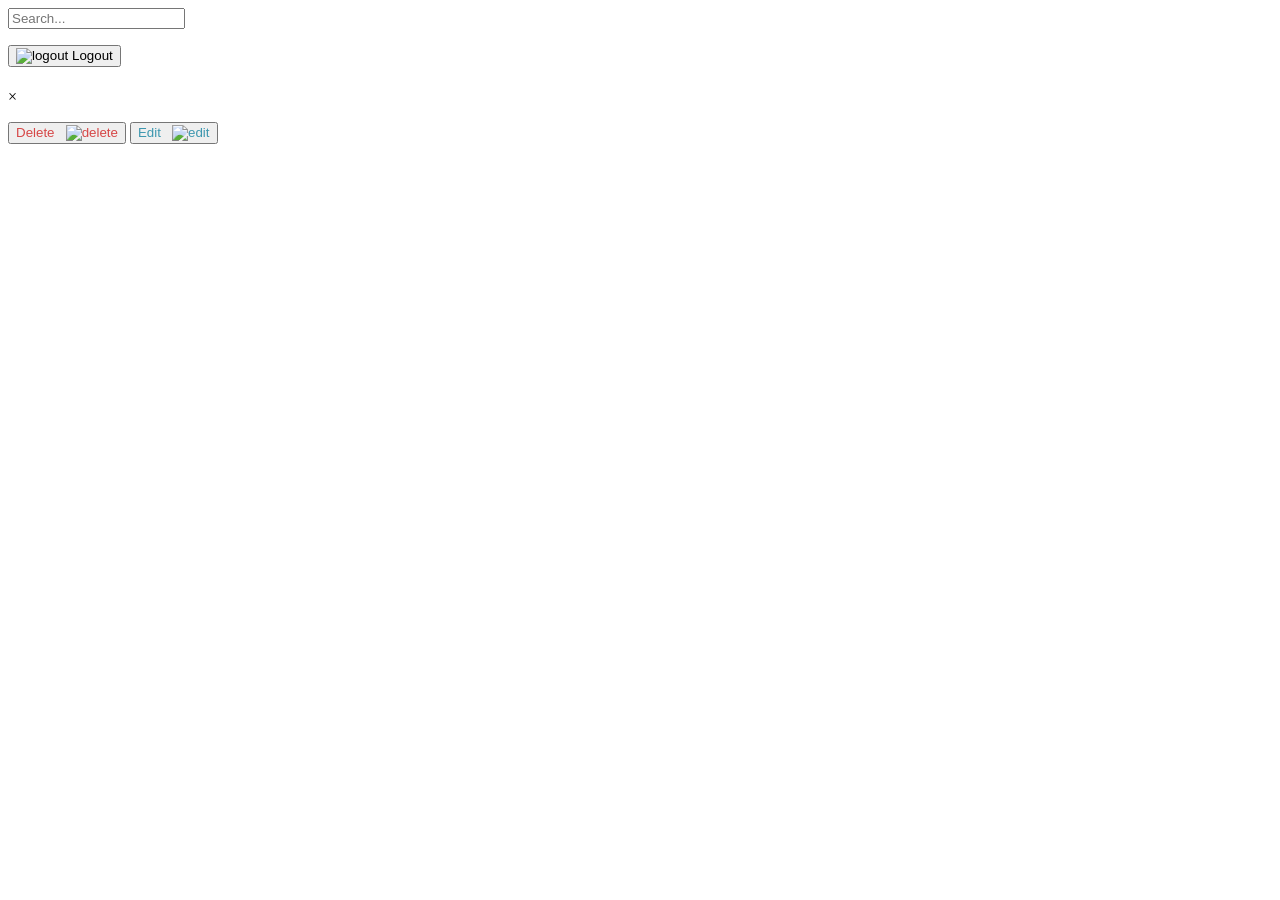
==== index.html @ 02b8fbe9 "Merge 7dbd0e6af4a19260a07015bb34d9a70eabb8619a into 2c2530ba92e02b3f3cd5defa4adcda2e1e3d6055" ====
<!DOCTYPE html>
<html>

<head>
  <meta charset="utf-8" />
  <meta name="viewport" content="width=device-width, initial-scale=1.0">
  <title>NSTP Hazard Mapping</title>
  <meta name="viewport" content="initial-scale=1,maximum-scale=1,user-scalable=no" />
  <link rel="stylesheet" href="https://fonts.googleapis.com/css?family=Montserrat">
  <link href='https://fonts.googleapis.com/css?family=Hind' rel='stylesheet'>

  <!--Load Leaflet from CDN-->
  <link rel="stylesheet" href="https://unpkg.com/leaflet@1.6.0/dist/leaflet.css"
    integrity="sha512-xwE/Az9zrjBIphAcBb3F6JVqxf46+CDLwfLMHloNu6KEQCAWi6HcDUbeOfBIptF7tcCzusKFjFw2yuvEpDL9wQ=="
    crossorigin="" />
  <script src="https://unpkg.com/leaflet@1.6.0/dist/leaflet.js"
    integrity="sha512-gZwIG9x3wUXg2hdXF6+rVkLF/0Vi9U8D2Ntg4Ga5I5BZpVkVxlJWbSQtXPSiUTtC0TjtGOmxa1AJPuV0CPthew=="
    crossorigin=""></script>

  <!--Load Esri Leaflet from CDN-->
  <script src="https://unpkg.com/esri-leaflet@2.4.1/dist/esri-leaflet.js"
    integrity="sha512-xY2smLIHKirD03vHKDJ2u4pqeHA7OQZZ27EjtqmuhDguxiUvdsOuXMwkg16PQrm9cgTmXtoxA6kwr8KBy3cdcw=="
    crossorigin=""></script>

  <!--Load Esri Leaflet Geocoder from CDN-->
  <link rel="stylesheet" href="https://unpkg.com/esri-leaflet-geocoder@2.3.3/dist/esri-leaflet-geocoder.css"
    integrity="sha512-IM3Hs+feyi40yZhDH6kV8vQMg4Fh20s9OzInIIAc4nx7aMYMfo+IenRUekoYsHZqGkREUgx0VvlEsgm7nCDW9g=="
    crossorigin="">
  <script src="https://unpkg.com/esri-leaflet-geocoder@2.3.3/dist/esri-leaflet-geocoder.js"
    integrity="sha512-HrFUyCEtIpxZloTgEKKMq4RFYhxjJkCiF5sDxuAokklOeZ68U2NPfh4MFtyIVWlsKtVbK5GD2/JzFyAfvT5ejA=="
    crossorigin=""></script>

  <!--Load CSS sheets and Firestore Database-->
  <link rel="stylesheet" href="css/main.css">
  <link rel="stylesheet" href="css/form.css">
  <script type="module" src="js/firestore.js"></script>

  <link rel="stylesheet" href="https://cdnjs.cloudflare.com/ajax/libs/font-awesome/4.7.0/css/font-awesome.min.css">
</head>

<body>
  <!-- Side bar, Top Bar, and Map -->
  <div class="main">
    <div class="sideNav">
      <!-- Search Bar -->
      <div class="buttons">
        <input class="searchBar" type="search" placeholder="Search... " oninput="searchEntries()">
      </div>
      <!-- List of Entries -->
      <div class="entries">
        <ul id="locationList" class="accordion">
        </ul>
      </div>
    </div>
    <!-- Logout Button -->
    <div class="topBar">
      <button class="buttonLogout"><img class="logoutIcon" src="./img/logout.256x256.png" alt="logout"> Logout</button>
    </div>
    <!-- Map -->
    <div class="mapContainer">
      <div id="map">
      </div>
    </div>
  </div>

  <!-- Modals of Entries -->
  <div id="partnerModal" class="modal">
    <!-- Modal Header: includes household owner -->
    <div class="modalHeader">
      <h1 id="modalHeader" class="modalName"></h1>
      <span class="close">&times;</span>
    </div>
    <!-- Modal Content: content of the entries -->
    <div class="modalContent">
      <p id="modalContent"></p>
    </div>
    <!-- Modal footer: contains edit and delete buttons -->
    <div class="modalFooter">
      <div class="modalLine">
        <button class="modalButton" type="submit" id="submit_form" name="submit_form" style="color:#D64747">Delete &nbsp;&nbsp;<img src="./img/delete.png" alt="delete" style="height: 20px; width: 20px;"></button>   
        <button class="modalButton" id="editHousehold" name="submit_form" style="color:#3D97AF">Edit   &nbsp;&nbsp;<img src="./img/edit.png" alt="edit" style="height: 20px; width: 20px;"></button>   
      </div>
    </div>
  </div>

  <!-- Modal for add household form -->
  <div id="addModal" class="formModal" style="display: none;">
    <iframe src="./addloc.html" class="formIframe"></iframe>
  </div>

  <!-- Modal for edit household form -->
  <div id="editModal" class="formModal" style="display: none;">
    <iframe src="./editloc.html" class="formIframe"></iframe>
  </div>
  
  <!--script for map-->
  <script type="module" src="js/index.js"></script>

  <!--script for search bar-->
  <script>
    function searchEntries() {
      var input = document.querySelector('.searchBar').value.toUpperCase();
      var ul = document.getElementById("locationList");
      var li = ul.getElementsByTagName('li');
      for (var i = 0; i < li.length; i++) {
        var a = li[i].getElementsByTagName("a")[0];
        var txtValue = a.textContent || a.innerText;
        if (txtValue.toUpperCase().indexOf(input) > -1) {
          li[i].style.display = "";
        } else {
          li[i].style.display = "none";
        }
      }
    }
    
					// This hides the Add Activity modal when the user submits the form
					window.addEventListener('message', function (event) {
						if (
							event.data &&
							event.data.type === 'addlocFormSuccess'
						) {
							// Handle successful form submission event here
							const addModal =
								document.getElementById('addModal');
							addModal.classList.add('hidden'); // Hide the iframe

							const messageModal =
								document.getElementById('messageModal');
							messageModal.style.display = 'flex'; //display success message
						}
					});

					// Function to hide the div containing the iframe
					function hideModalContainer(modal) {
						var iframe = document.getElementById(modal);
						if (iframe) {
							iframe.style.display = 'none';
						}
					}

					// Add an event listener to handle messages from the iframe
					window.addEventListener('message', function (event) {
						if (event.data === 'closeAddModal') {
							hideModalContainer('addModal');
						}
						if (event.data === 'closeEditModal') {
							hideModalContainer('editModal');
						}
						if (event.data === 'closeMainModal') {
							hideModalContainer('mainModal');
						}
						if (event.data === 'closeMessageModal') {
							hideModalContainer('messageModal');
						}
						// TEST: remove later
						if (event.data === 'testMessageModal') {
							console.log('testing message modal');
							const messageModal =
								document.getElementById('messageModal');
							messageModal.style.display = 'flex';
						}
					});
  </script>

  
<!--script for add a location on map click-->
<script>
  document.addEventListener('DOMContentLoaded', (event) => {
    document.body.addEventListener('click', function(event) {
      if (event.target.matches('.addButton')) {
        // Prevent default behavior if necessary
        event.preventDefault();

        // Get the modal
        var modal = document.getElementById("addModal");

        // Show the modal
        modal.style.display = "block";
      }

      // Close the modal when the close button is clicked
      if (event.target.matches('.close')) {
        var modal = document.getElementById("addModal");
        modal.style.display = "none";
      }
    });
  });
</script>

</body>

</html>
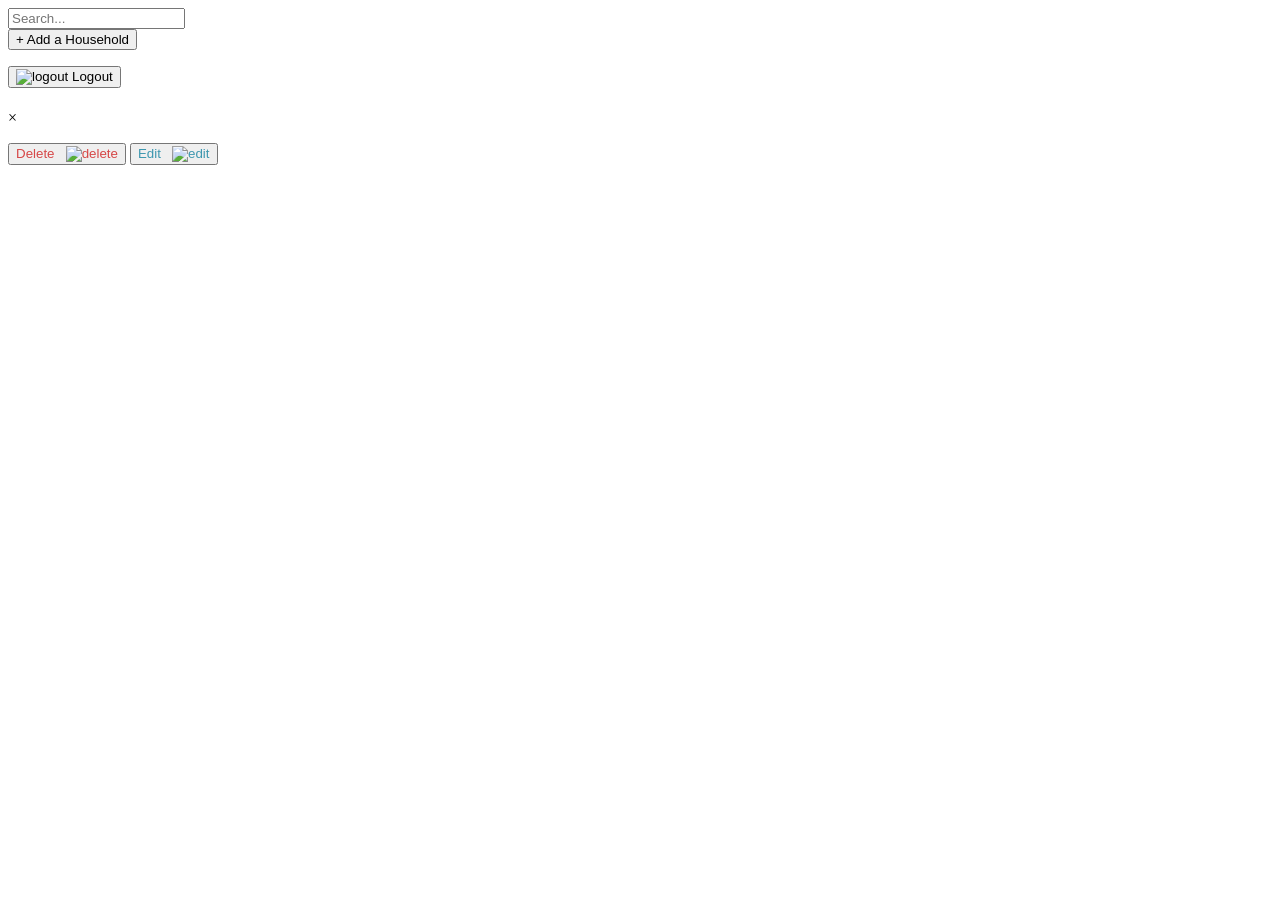
==== commit 6a67bf4e: "Modified - Moved editLoc javascript to its own javascript file to enable module imports - Added mino" ====
--- a/index.html
+++ b/index.html
@@ -46,6 +46,8 @@
       <div class="buttons">
         <input class="searchBar" type="search" placeholder="Search... " oninput="searchEntries()">
       </div>
+      <!-- Add Household Form -->
+      <button class="container labelFont" id="addHousehold" name="addHousehold">+ Add a Household</button>
       <!-- List of Entries -->
       <div class="entries">
         <ul id="locationList" class="accordion">
@@ -77,8 +79,8 @@
     <!-- Modal footer: contains edit and delete buttons -->
     <div class="modalFooter">
       <div class="modalLine">
-        <button class="modalButton" type="submit" id="submit_form" name="submit_form" style="color:#D64747">Delete &nbsp;&nbsp;<img src="./img/delete.png" alt="delete" style="height: 20px; width: 20px;"></button>   
-        <button class="modalButton" id="editHousehold" name="submit_form" style="color:#3D97AF">Edit   &nbsp;&nbsp;<img src="./img/edit.png" alt="edit" style="height: 20px; width: 20px;"></button>   
+        <button class="modalButton" type="submit" id="submit_form" name="submit_form" style="color:#D64747">Delete &nbsp;&nbsp;<img src="./img/delete.png" alt="delete" style="height: 20px; width: 20px;"></button>
+        <button class="modalButton" id="editHousehold" name="submit_form" style="color:#3D97AF">Edit   &nbsp;&nbsp;<img src="./img/edit.png" alt="edit" style="height: 20px; width: 20px;"></button>
       </div>
     </div>
   </div>
@@ -92,9 +94,9 @@
   <div id="editModal" class="formModal" style="display: none;">
     <iframe src="./editloc.html" class="formIframe"></iframe>
   </div>
-  
+
   <!--script for map-->
-  <script type="module" src="js/index.js"></script>
+  <script type="module" src="/js/index.js"></script>
 
   <!--script for search bar-->
   <script>
@@ -112,7 +114,7 @@
         }
       }
     }
-    
+
 					// This hides the Add Activity modal when the user submits the form
 					window.addEventListener('message', function (event) {
 						if (
@@ -162,7 +164,7 @@
 					});
   </script>
 
-  
+
 <!--script for add a location on map click-->
 <script>
   document.addEventListener('DOMContentLoaded', (event) => {
